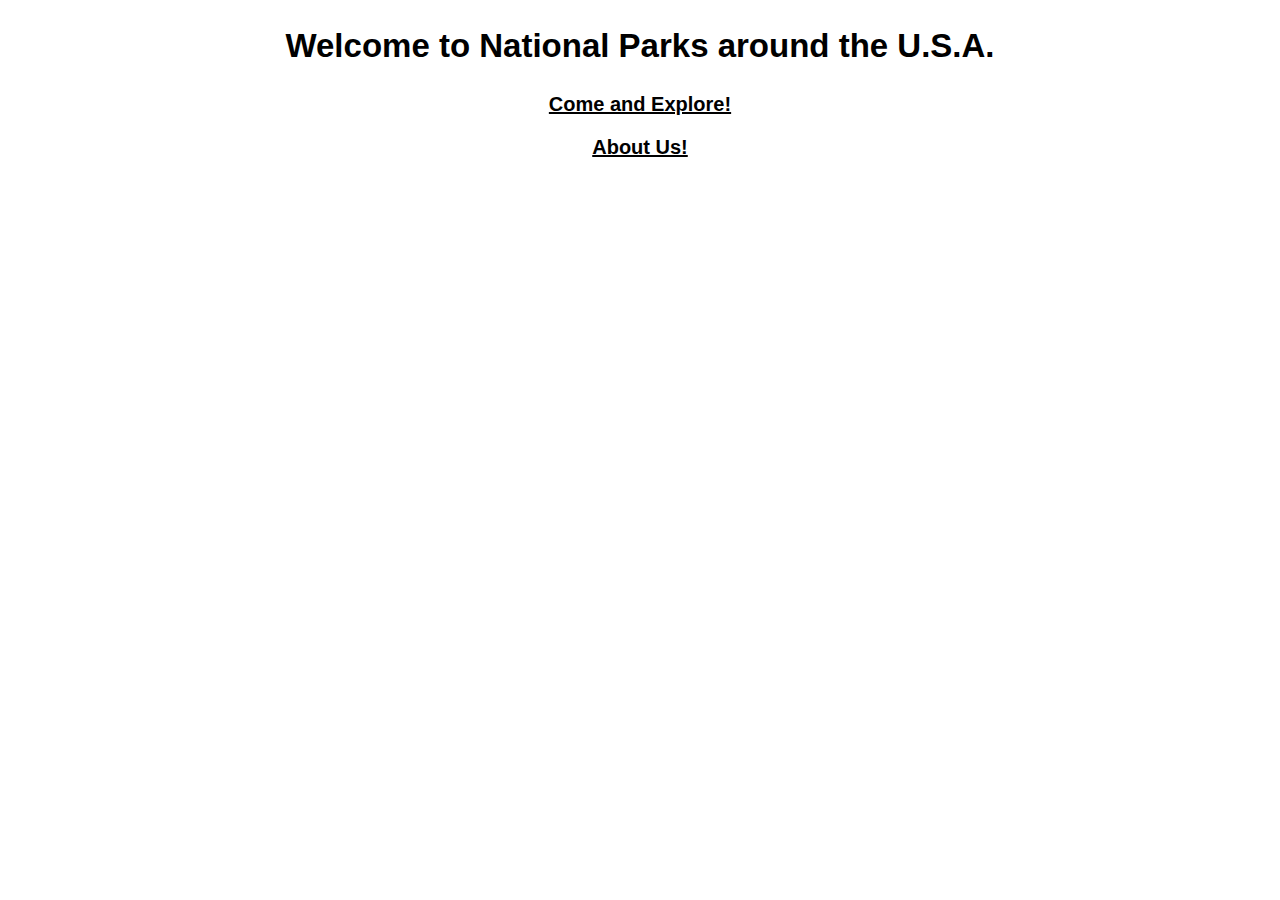
==== index.html @ ff61f473 "Create index.html" ====
<!DOCTYPE html>
<!--
To change this license header, choose License Headers in Project Properties.
To change this template file, choose Tools | Templates
and open the template in the editor.
-->
<html>
    <head>
        <title>NATIONAL PARKS AROUND THE U.S.A.</title>
        <meta charset="UTF-8">
        <meta name="viewport" content="width=device-width, initial-scale=1.0">
        <style>
            body { 
                background: url("background.jpg")no-repeat fixed center; 
                
            }
            .special{
                font-size: 22px;
                text-align: center;
                font-family:  Arial;
                
            }
            .shout{
                font-size: 20px;
                font-family:  Arial;
                font-weight: bold;
                text-align: center;
                a:link{color:black;}
                a:visited{color:black;}
               
            }
        </style>
    </head>
    <body>
        
        <div class="special">
            <h2>Welcome to National Parks around the U.S.A. </h2>
            
        </div>
        
        <div class="shout">
            <p><a href="explore.html">Come and Explore!</a></p>
          
        </div>
        
        <div class="shout">
            <p><a href="about.html">About Us!</a></p>
          
        </div>
    </body>
</html>
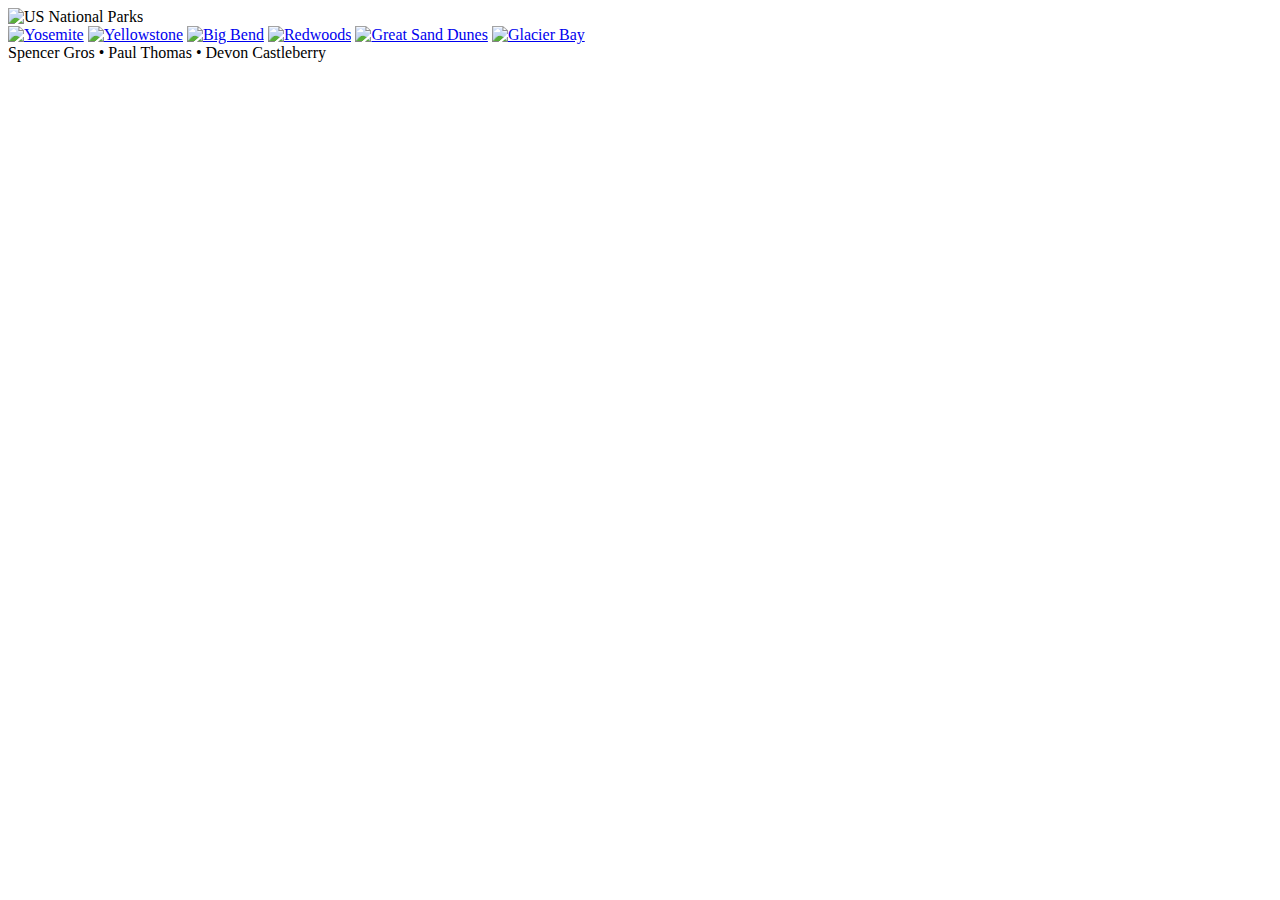
==== commit 261cf184: "Add files via upload" ====
--- a/index.html
+++ b/index.html
@@ -1,51 +1,28 @@
 <!DOCTYPE html>
-<!--
-To change this license header, choose License Headers in Project Properties.
-To change this template file, choose Tools | Templates
-and open the template in the editor.
--->
+
 <html>
-    <head>
-        <title>NATIONAL PARKS AROUND THE U.S.A.</title>
-        <meta charset="UTF-8">
-        <meta name="viewport" content="width=device-width, initial-scale=1.0">
-        <style>
-            body { 
-                background: url("background.jpg")no-repeat fixed center; 
-                
-            }
-            .special{
-                font-size: 22px;
-                text-align: center;
-                font-family:  Arial;
-                
-            }
-            .shout{
-                font-size: 20px;
-                font-family:  Arial;
-                font-weight: bold;
-                text-align: center;
-                a:link{color:black;}
-                a:visited{color:black;}
-               
-            }
-        </style>
-    </head>
-    <body>
-        
-        <div class="special">
-            <h2>Welcome to National Parks around the U.S.A. </h2>
-            
-        </div>
-        
-        <div class="shout">
-            <p><a href="explore.html">Come and Explore!</a></p>
-          
-        </div>
-        
-        <div class="shout">
-            <p><a href="about.html">About Us!</a></p>
-          
-        </div>
-    </body>
+<head>
+   <title>US National Parks</title>
+   <meta charset="utf-8" />
+   <meta name="viewport" content="width=device-width, initial-scale=1" />
+   <link href="css/ct_base.css" rel="stylesheet" />
+   <link href="css/ct_layout1.css" rel="stylesheet" />
+</head>
+
+<body>
+   <header>
+      <img src="img/header.png" alt="US National Parks" />
+   </header>
+   <nav>
+      <a href="yosemite.html"><img src="img/yosemite.jpg" alt="Yosemite" /></a>
+      <a href="yellowstone.html"><img src="img/yellowstone.jpg" alt="Yellowstone" /></a>
+      <a href="big_bend.html"><img src="img/big_bend.jpg" alt="Big Bend" /></a>
+      <a href="redwoods.html"><img src="img/redwoods.jpg" alt="Redwoods" /></a>
+      <a href="great_sand_dunes.html"><img src="img/great_sand_dunes.jpg" alt="Great Sand Dunes" /></a>
+      <a href="glacier_bay.html"><img src="img/glacier_bay.jpg" alt="Glacier Bay" /></a> 
+   </nav>
+   <footer>
+      Spencer Gros &#8226; Paul Thomas &#8226; Devon Castleberry
+   </footer>
+</body>
 </html>
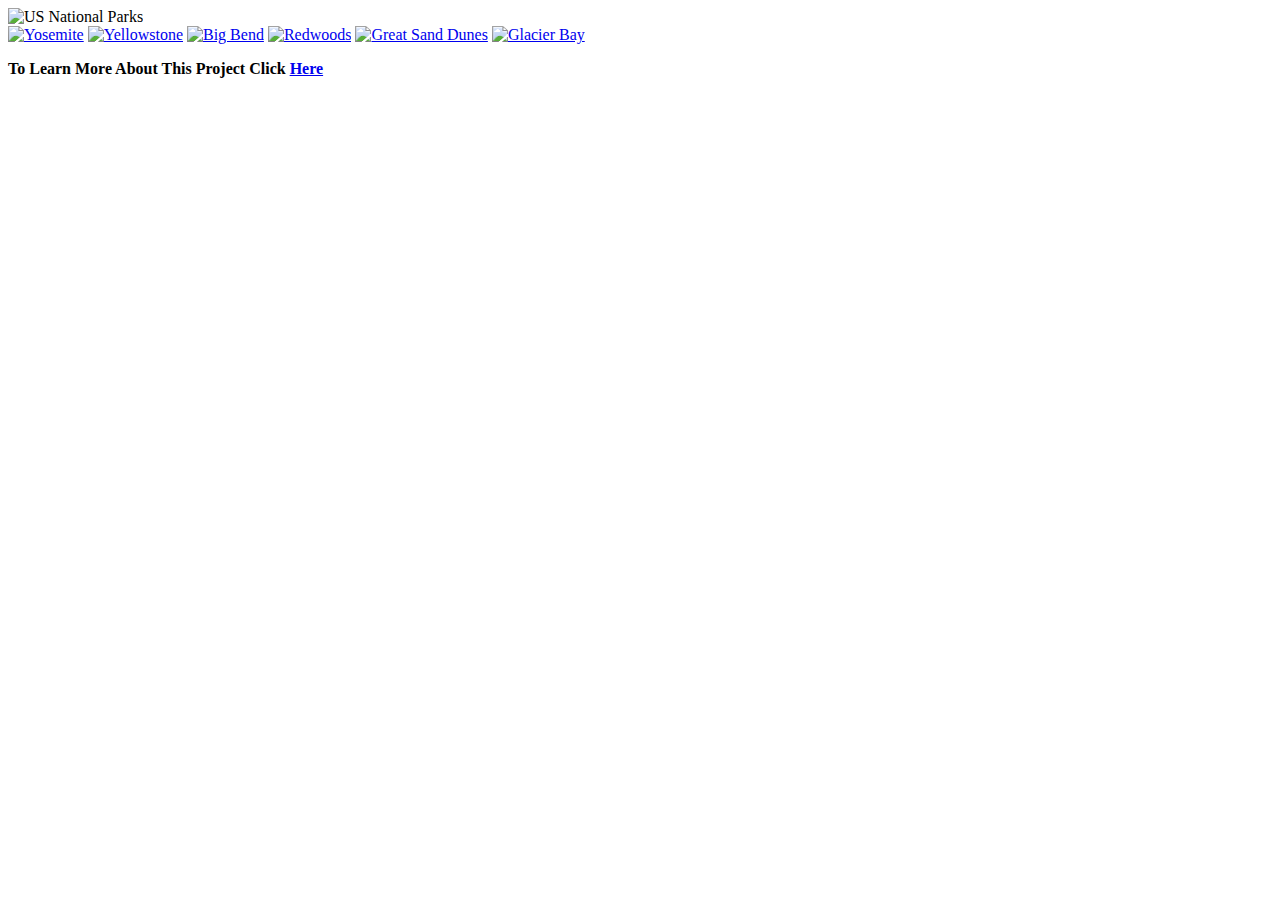
==== commit a2fad0df: "Update index.html" ====
--- a/index.html
+++ b/index.html
@@ -22,7 +22,7 @@
       <a href="glacier_bay.html"><img src="img/glacier_bay.jpg" alt="Glacier Bay" /></a> 
    </nav>
    <footer>
-      Spencer Gros &#8226; Paul Thomas &#8226; Devon Castleberry
+       <p><strong>To Learn More About This Project Click <a href="about.html">Here</a></strong></p>
    </footer>
 </body>
 </html>
